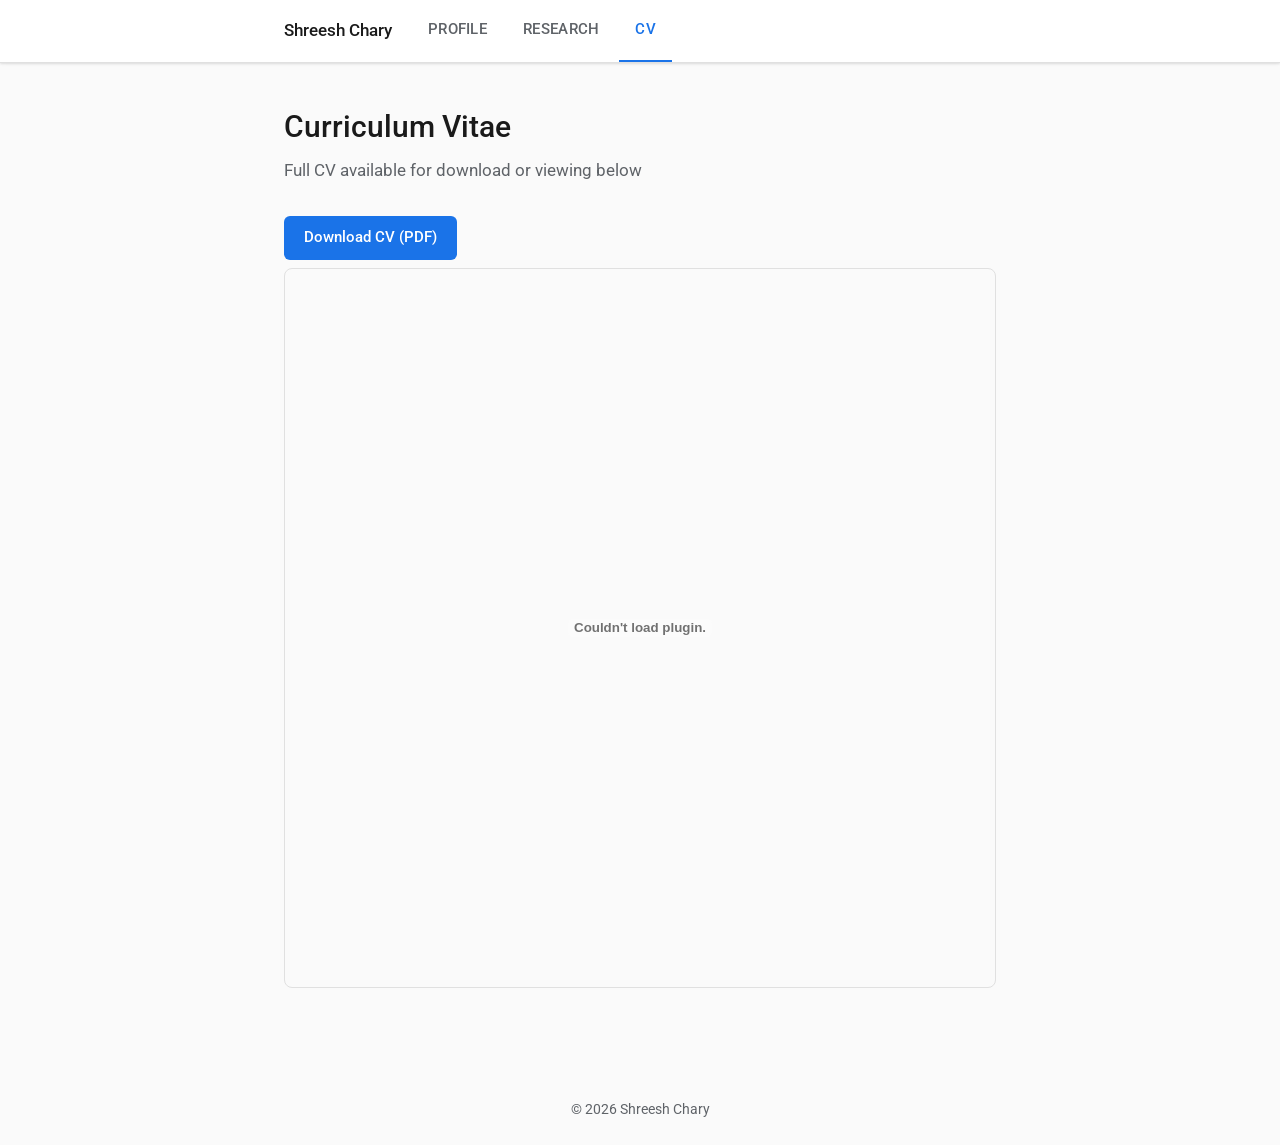
==== cv.html @ 454911fb "Add files via upload" ====
<!DOCTYPE html>
<html lang="en">
<head>
<meta charset="UTF-8">
<meta name="viewport" content="width=device-width, initial-scale=1">
<title>CV — Shreesh Chary</title>
<link rel="preconnect" href="https://fonts.googleapis.com">
<link href="https://fonts.googleapis.com/css2?family=Roboto:wght@400;500&display=swap" rel="stylesheet">
<link rel="stylesheet" href="style.css">
</head>
<body>

<nav>
  <div class="nav-inner">
    <a class="nav-brand" href="index.html">Shreesh Chary</a>
    <div class="nav-links">
      <a href="index.html">Profile</a>
      <a href="research.html">Research</a>
      <a href="cv.html" class="active">CV</a>
    </div>
  </div>
</nav>

<main>
  <h1>Curriculum Vitae</h1>
  <p class="subtitle">Full CV available for download or viewing below</p>

  <a class="btn" href="CV.pdf" download>Download CV (PDF)</a>

  <embed src="CV.pdf" type="application/pdf" class="pdf-embed">
</main>

<footer>&copy; 2026 Shreesh Chary</footer>

</body>
</html>
---- style.css ----
:root {
  --bg: #fafafa;
  --surface: #ffffff;
  --text: #1a1a1a;
  --text-secondary: #5f6368;
  --accent: #1a73e8;
  --border: #e0e0e0;
  --shadow: 0 1px 3px rgba(0,0,0,0.08), 0 1px 2px rgba(0,0,0,0.06);
  color-scheme: light dark;
}

@media (prefers-color-scheme: dark) {
  :root {
    --bg: #121212;
    --surface: #1e1e1e;
    --text: #f1f1f1;
    --text-secondary: #a0a0a0;
    --accent: #8ab4f8;
    --border: #333333;
    --shadow: 0 1px 3px rgba(0,0,0,0.4), 0 1px 2px rgba(0,0,0,0.3);
  }
}

* { box-sizing: border-box; }

body {
  margin: 0;
  font-family: 'Roboto', 'Segoe UI', Helvetica, Arial, sans-serif;
  background: var(--bg);
  color: var(--text);
  line-height: 1.6;
}

nav {
  background: var(--surface);
  border-bottom: 1px solid var(--border);
  position: sticky;
  top: 0;
  z-index: 10;
  box-shadow: var(--shadow);
}

.nav-inner {
  max-width: 760px;
  margin: 0 auto;
  display: flex;
  align-items: center;
  padding: 0 24px;
}

.nav-brand {
  font-weight: 500;
  font-size: 1.05rem;
  padding: 16px 20px 16px 0;
  color: var(--text);
  text-decoration: none;
}

.nav-links {
  display: flex;
  gap: 4px;
}

.nav-links a {
  color: var(--text-secondary);
  text-decoration: none;
  padding: 18px 16px;
  font-size: 0.92rem;
  font-weight: 500;
  letter-spacing: 0.02em;
  text-transform: uppercase;
  border-bottom: 2px solid transparent;
  transition: color 0.15s, border-color 0.15s;
}

.nav-links a:hover {
  color: var(--accent);
}

.nav-links a.active {
  color: var(--accent);
  border-bottom-color: var(--accent);
}

main {
  max-width: 760px;
  margin: 0 auto;
  padding: 40px 24px 80px;
}

h1 {
  font-size: 1.9rem;
  font-weight: 500;
  margin: 0 0 6px;
}

.subtitle {
  color: var(--text-secondary);
  font-size: 1.05rem;
  margin: 0 0 32px;
}

h2 {
  font-size: 1.15rem;
  font-weight: 500;
  margin: 40px 0 16px;
  padding-bottom: 8px;
  border-bottom: 1px solid var(--border);
}

h2:first-of-type { margin-top: 0; }

.card {
  background: var(--surface);
  border-radius: 8px;
  box-shadow: var(--shadow);
  padding: 20px 24px;
  margin-bottom: 16px;
}

.card h3 {
  margin: 0 0 4px;
  font-size: 1.02rem;
  font-weight: 500;
}

.card .meta {
  color: var(--text-secondary);
  font-size: 0.9rem;
  margin: 0 0 10px;
}

.card p { margin: 0; }

.links a {
  color: var(--accent);
  text-decoration: none;
  margin-right: 18px;
  font-size: 0.95rem;
}

.links a:hover { text-decoration: underline; }

.tag {
  display: inline-block;
  background: rgba(26,115,232,0.1);
  color: var(--accent);
  border-radius: 4px;
  padding: 3px 10px;
  font-size: 0.8rem;
  margin: 2px 6px 2px 0;
}

footer {
  text-align: center;
  color: var(--text-secondary);
  font-size: 0.85rem;
  padding: 24px;
}

.pdf-embed {
  width: 100%;
  height: 80vh;
  border: 1px solid var(--border);
  border-radius: 8px;
  margin-top: 8px;
}

.btn {
  display: inline-block;
  background: var(--accent);
  color: #fff;
  padding: 10px 20px;
  border-radius: 6px;
  text-decoration: none;
  font-size: 0.92rem;
  font-weight: 500;
}
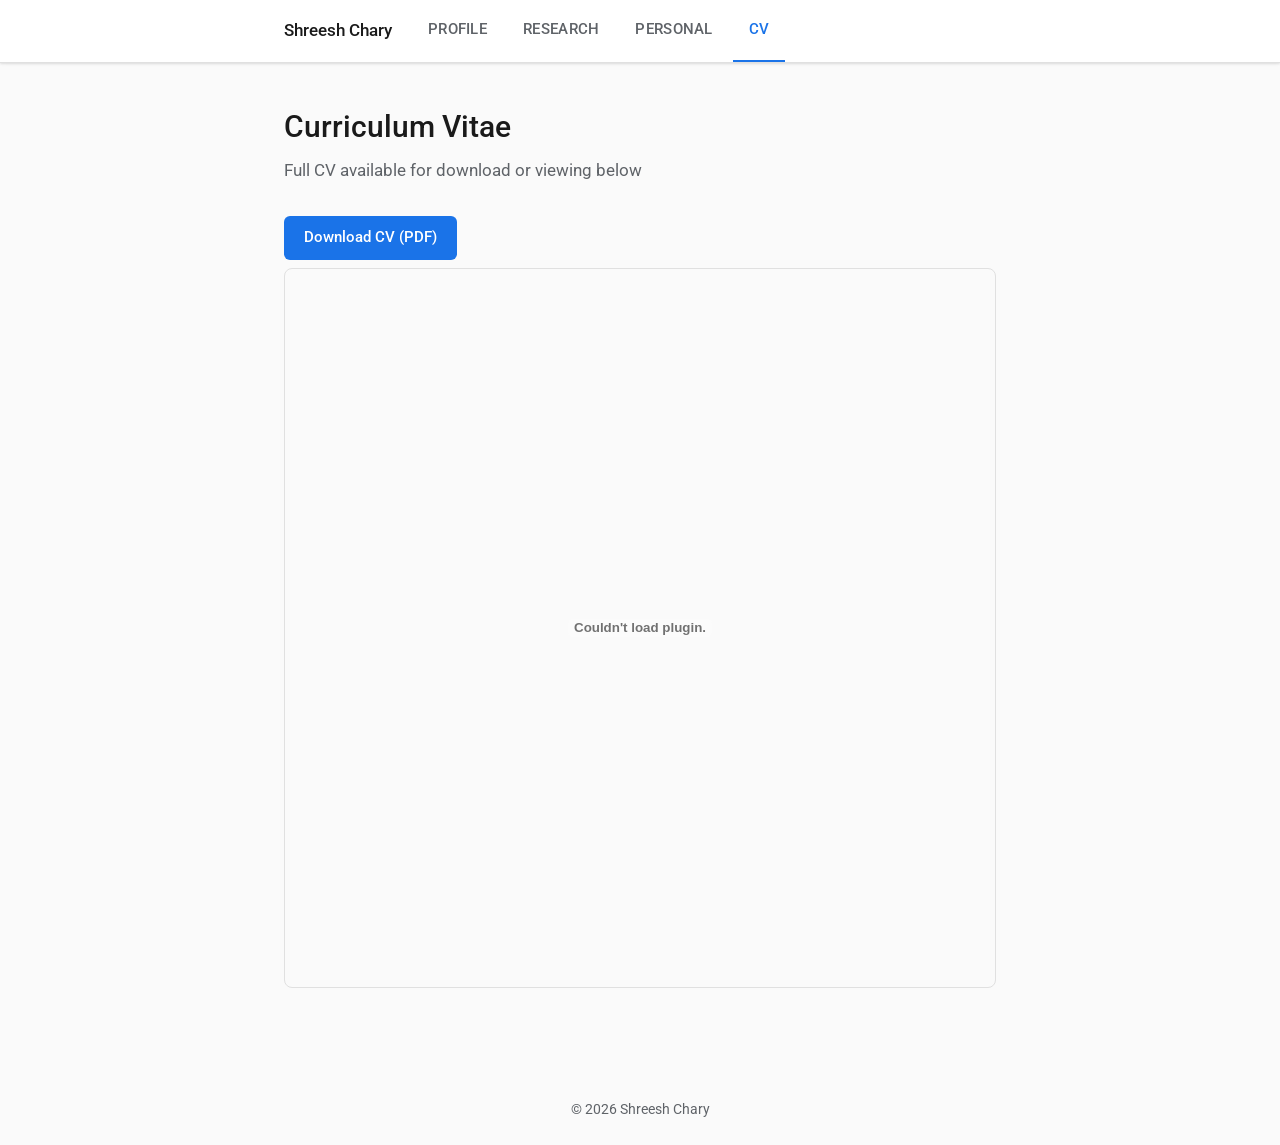
==== commit 84492c2f: "Add files via upload" ====
--- a/cv.html
+++ b/cv.html
@@ -16,6 +16,7 @@
     <div class="nav-links">
       <a href="index.html">Profile</a>
       <a href="research.html">Research</a>
+      <a href="personal.html">Personal</a>
       <a href="cv.html" class="active">CV</a>
     </div>
   </div>
--- a/style.css
+++ b/style.css
@@ -132,6 +132,17 @@
 
 .card p { margin: 0; }
 
+.card h3 a {
+  color: var(--text);
+  text-decoration: none;
+  border-bottom: 1px solid transparent;
+}
+
+.card h3 a:hover {
+  color: var(--accent);
+  border-bottom-color: var(--accent);
+}
+
 .links a {
   color: var(--accent);
   text-decoration: none;
@@ -166,6 +177,21 @@
   margin-top: 8px;
 }
 
+.gallery {
+  display: grid;
+  grid-template-columns: repeat(auto-fit, minmax(160px, 1fr));
+  gap: 8px;
+  margin-top: 14px;
+}
+
+.gallery img {
+  width: 100%;
+  height: 140px;
+  object-fit: cover;
+  border-radius: 6px;
+  display: block;
+}
+
 .btn {
   display: inline-block;
   background: var(--accent);
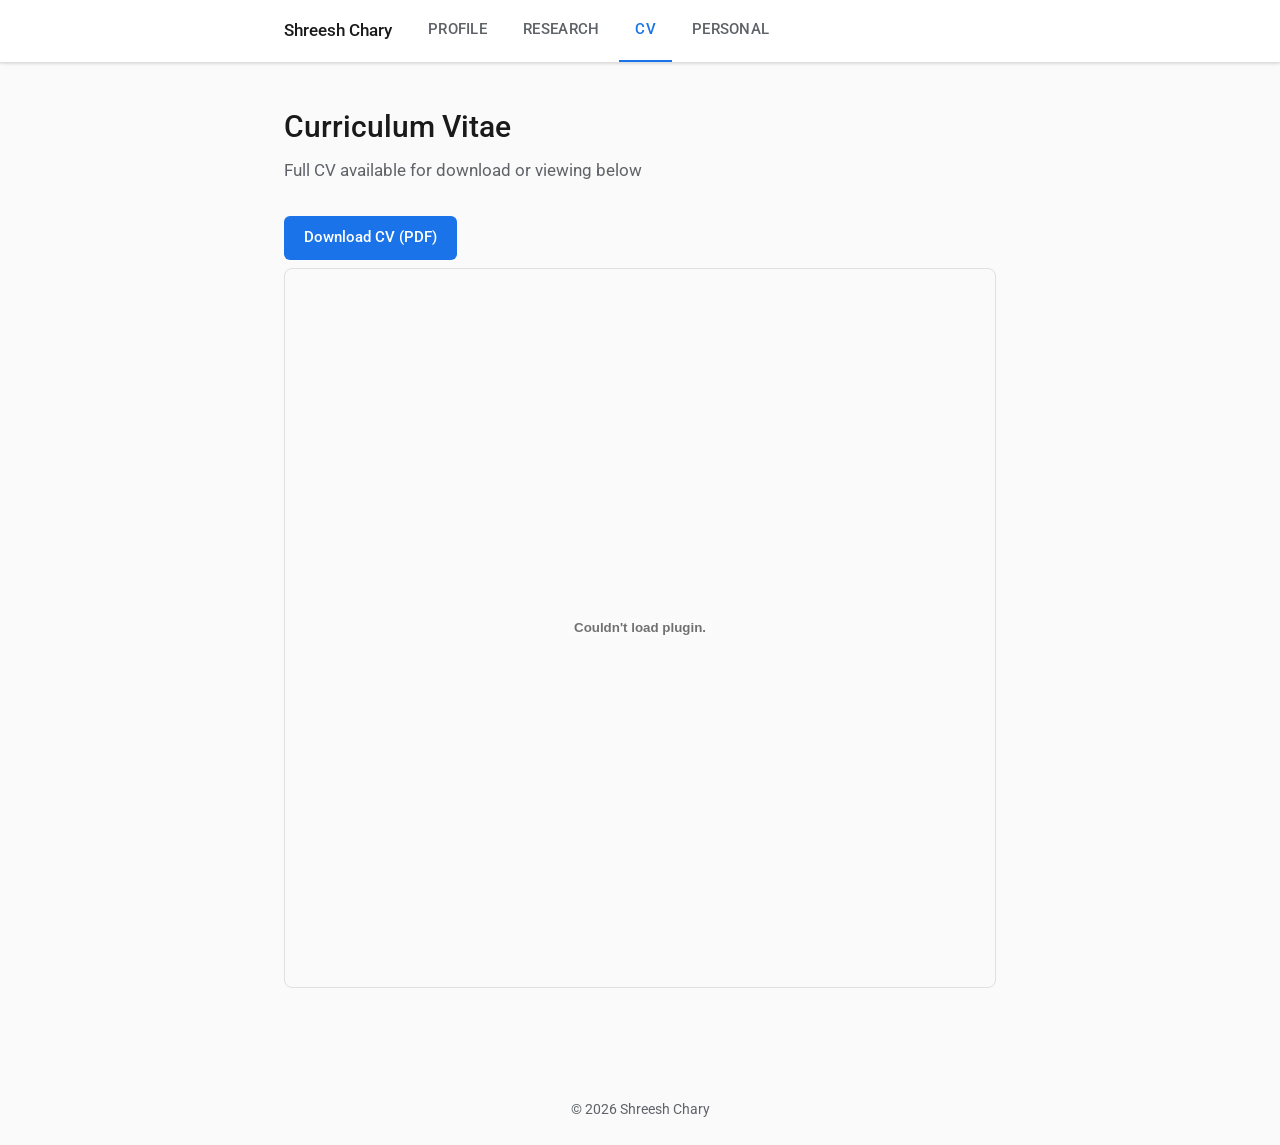
==== commit 7413dad2: "Add files via upload" ====
--- a/cv.html
+++ b/cv.html
@@ -16,8 +16,8 @@
     <div class="nav-links">
       <a href="index.html">Profile</a>
       <a href="research.html">Research</a>
+      <a href="cv.html" class="active">CV</a>
       <a href="personal.html">Personal</a>
-      <a href="cv.html" class="active">CV</a>
     </div>
   </div>
 </nav>
--- a/style.css
+++ b/style.css
@@ -178,18 +178,25 @@
 }
 
 .gallery {
-  display: grid;
-  grid-template-columns: repeat(auto-fit, minmax(160px, 1fr));
+  display: flex;
+  flex-wrap: wrap;
   gap: 8px;
   margin-top: 14px;
 }
 
 .gallery img {
-  width: 100%;
-  height: 140px;
-  object-fit: cover;
+  height: 260px;
+  width: auto;
+  max-width: 100%;
   border-radius: 6px;
   display: block;
+}
+
+@media (max-width: 600px) {
+  .gallery img {
+    height: auto;
+    width: 100%;
+  }
 }
 
 .btn {
